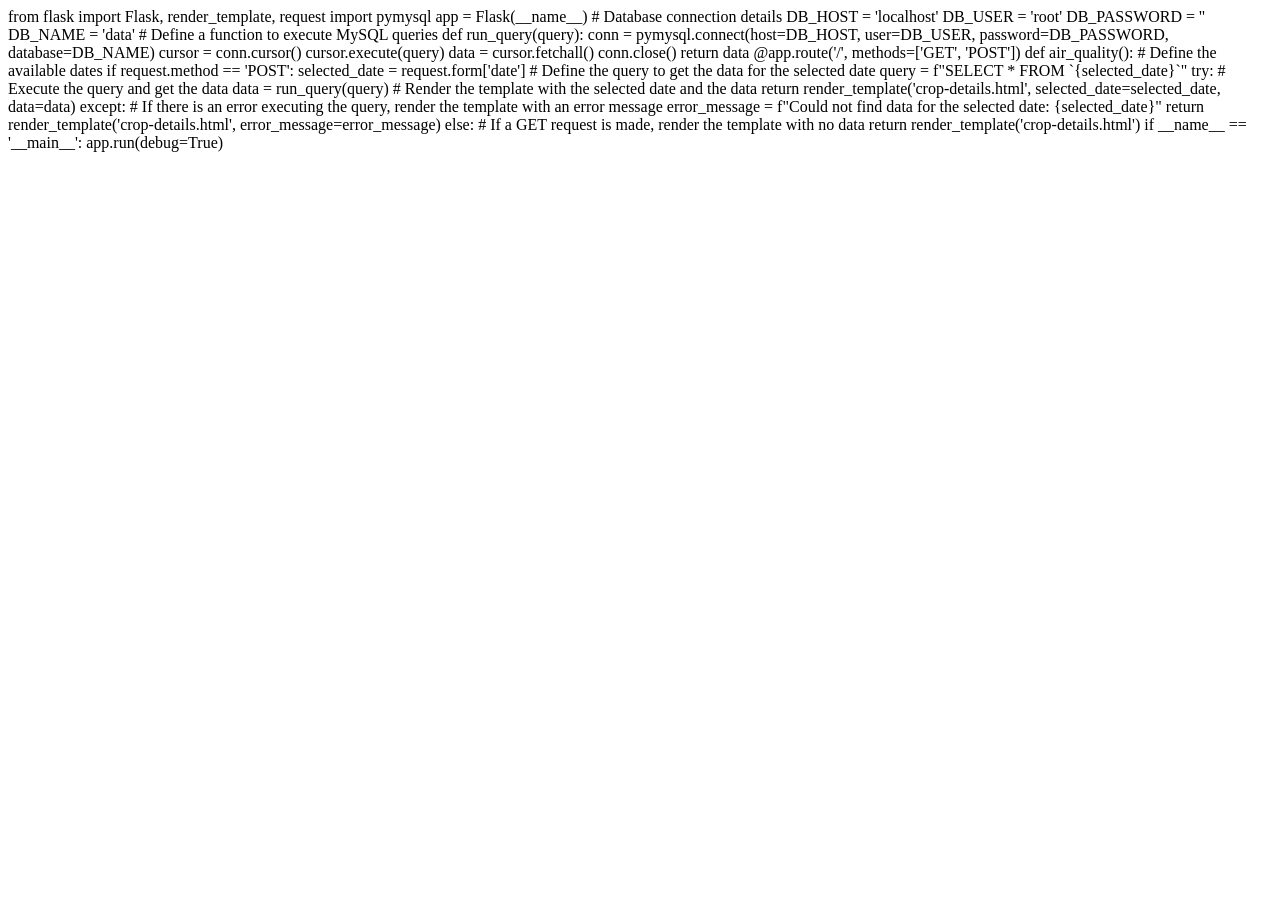
==== index.html @ 1f23af7b "Add files via upload" ====
<!DOCTYPE html>
<html lang="en">
  <head>
    <meta charset="UTF-8">
    <meta name="viewport" content="width=device-width, initial-scale=1.0">
    <meta http-equiv="X-UA-Compatible" content="ie=edge">
    <title>Dhanu</title>
   <link rel="stylesheet" href="https://pyscript.net/latest/pyscript.css"/>
   <script defer src="https://pyscript.net/latest/pyscript.js"></script>
  </head>
  <body>
	<py-script src="https://github.com/Dhruv-Gor/Dhanu/blob/main/app.py">
		from flask import Flask, render_template, request
import pymysql

app = Flask(__name__)

# Database connection details
DB_HOST = 'localhost'
DB_USER = 'root'
DB_PASSWORD = ''
DB_NAME = 'data'


# Define a function to execute MySQL queries
def run_query(query):
    conn = pymysql.connect(host=DB_HOST, user=DB_USER, password=DB_PASSWORD, database=DB_NAME)
    cursor = conn.cursor()
    cursor.execute(query)
    data = cursor.fetchall()
    conn.close()
    return data

@app.route('/', methods=['GET', 'POST'])
def air_quality():
    # Define the available dates
    if request.method == 'POST':
        selected_date = request.form['date']
        # Define the query to get the data for the selected date
        query = f"SELECT * FROM `{selected_date}`"
        try:
            # Execute the query and get the data
            data = run_query(query)
            # Render the template with the selected date and the data
            return render_template('crop-details.html', selected_date=selected_date, data=data)
        except:
            # If there is an error executing the query, render the template with an error message
            error_message = f"Could not find data for the selected date: {selected_date}"
            return render_template('crop-details.html', error_message=error_message)
    else:
        # If a GET request is made, render the template with no data
        return render_template('crop-details.html')

if __name__ == '__main__':
    app.run(debug=True)
  </py-script>
  </body>
</html>
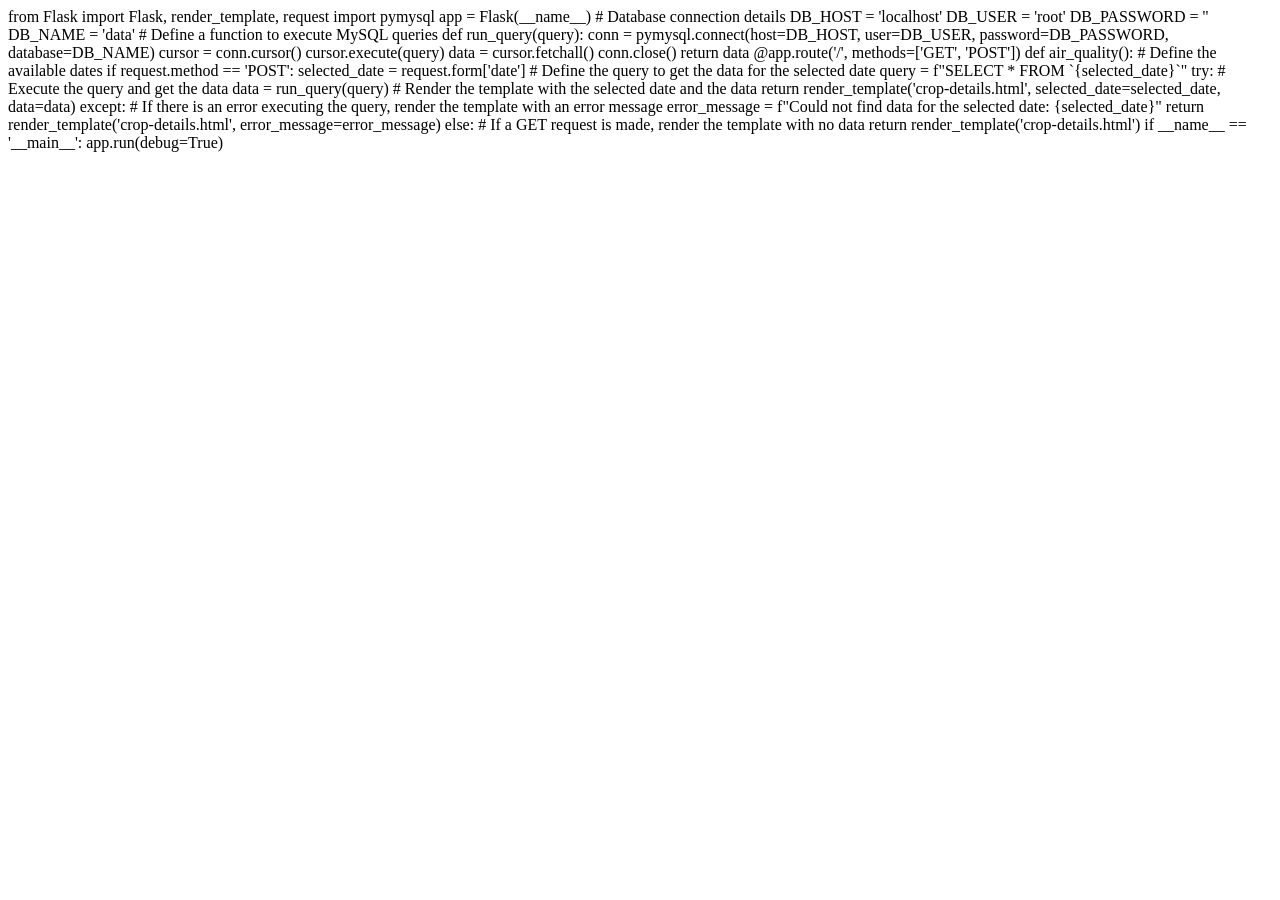
==== commit 62e261f5: "Update index.html" ====
--- a/index.html
+++ b/index.html
@@ -9,8 +9,8 @@
    <script defer src="https://pyscript.net/latest/pyscript.js"></script>
   </head>
   <body>
-	<py-script src="https://github.com/Dhruv-Gor/Dhanu/blob/main/app.py">
-		from flask import Flask, render_template, request
+	<py-script>
+from Flask import Flask, render_template, request
 import pymysql
 
 app = Flask(__name__)
